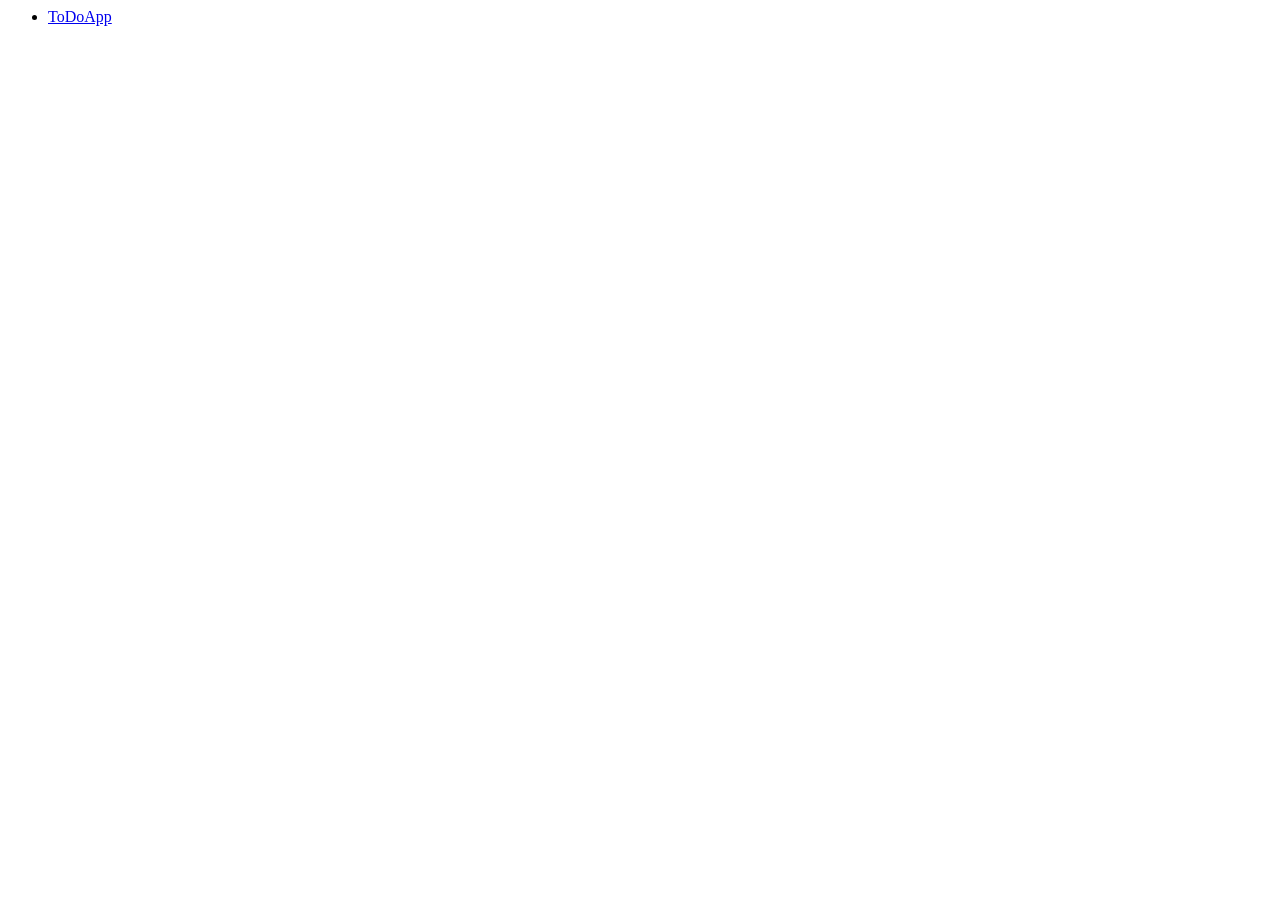
==== index.html @ cde968a9 "Create index.html" ====
<DOCTYPE !html>
<html>
  <head>
    <title>@mchmb00e</title>
    <meta charset="UTF-8">
  </head>
  <body>
    <ul>
      <li><a href="projects/ToDoApp/index.html">ToDoApp</a></li>
    </ul>
  </body>
</html>
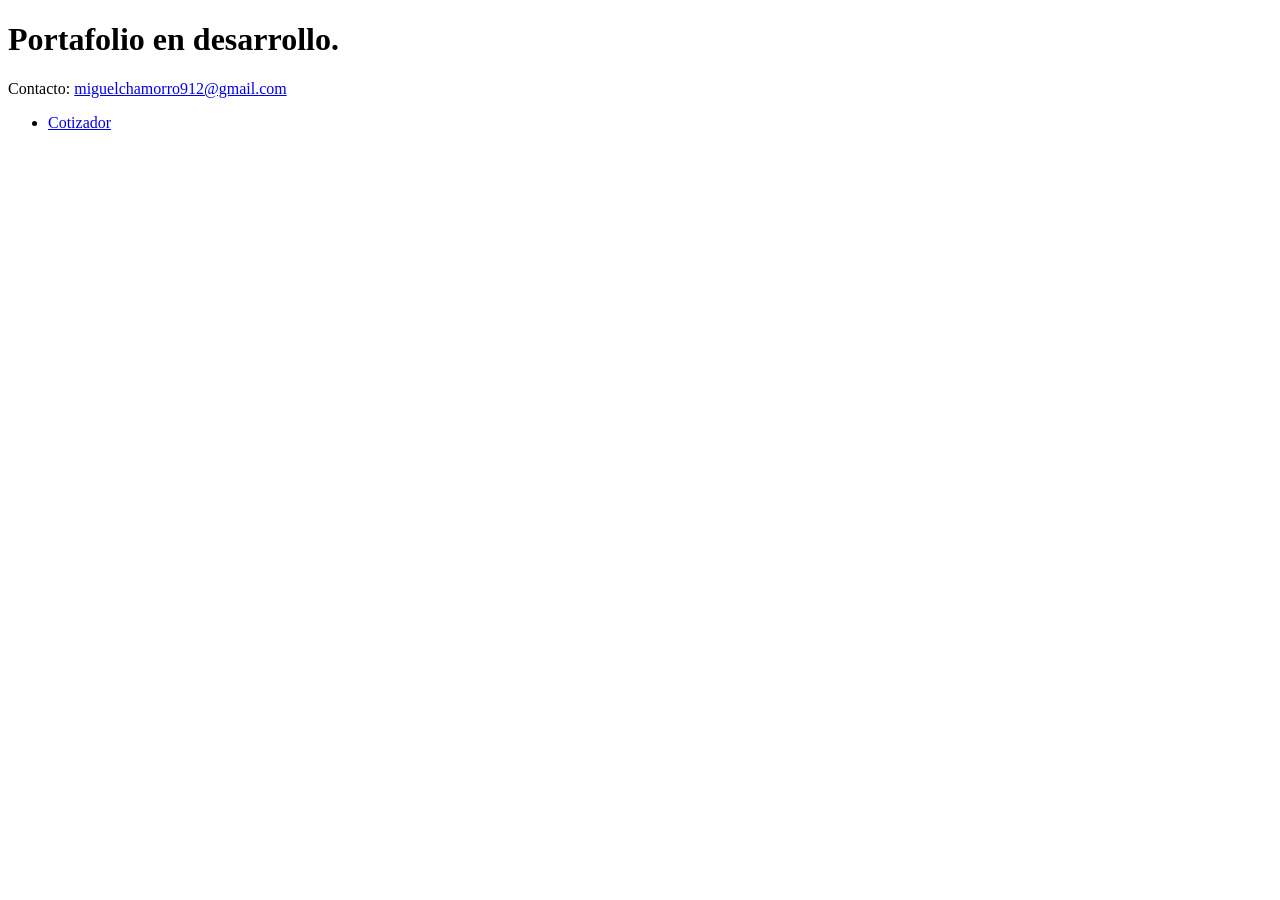
==== commit 43da2740: "create main index.html" ====
--- a/index.html
+++ b/index.html
@@ -1,12 +1,15 @@
-<DOCTYPE !html>
-<html>
-  <head>
-    <title>@mchmb00e</title>
+<!DOCTYPE html>
+<html lang="en">
+<head>
     <meta charset="UTF-8">
-  </head>
-  <body>
-    <ul>
-      <li><a href="projects/ToDoApp/index.html">ToDoApp</a></li>
+    <meta name="viewport" content="width=device-width, initial-scale=1.0">
+    <title>Document</title>
+</head>
+<body>
+    <h1>Portafolio en desarrollo.</h1>
+    <p>Contacto: <a href="mailto:miguelchamorro912@gmail.com">miguelchamorro912@gmail.com</a></p>
+    <ul type="radio">
+        <li><a href="/cotizacion-template/index.html">Cotizador</a></li>
     </ul>
-  </body>
-</html>
+</body>
+</html>
